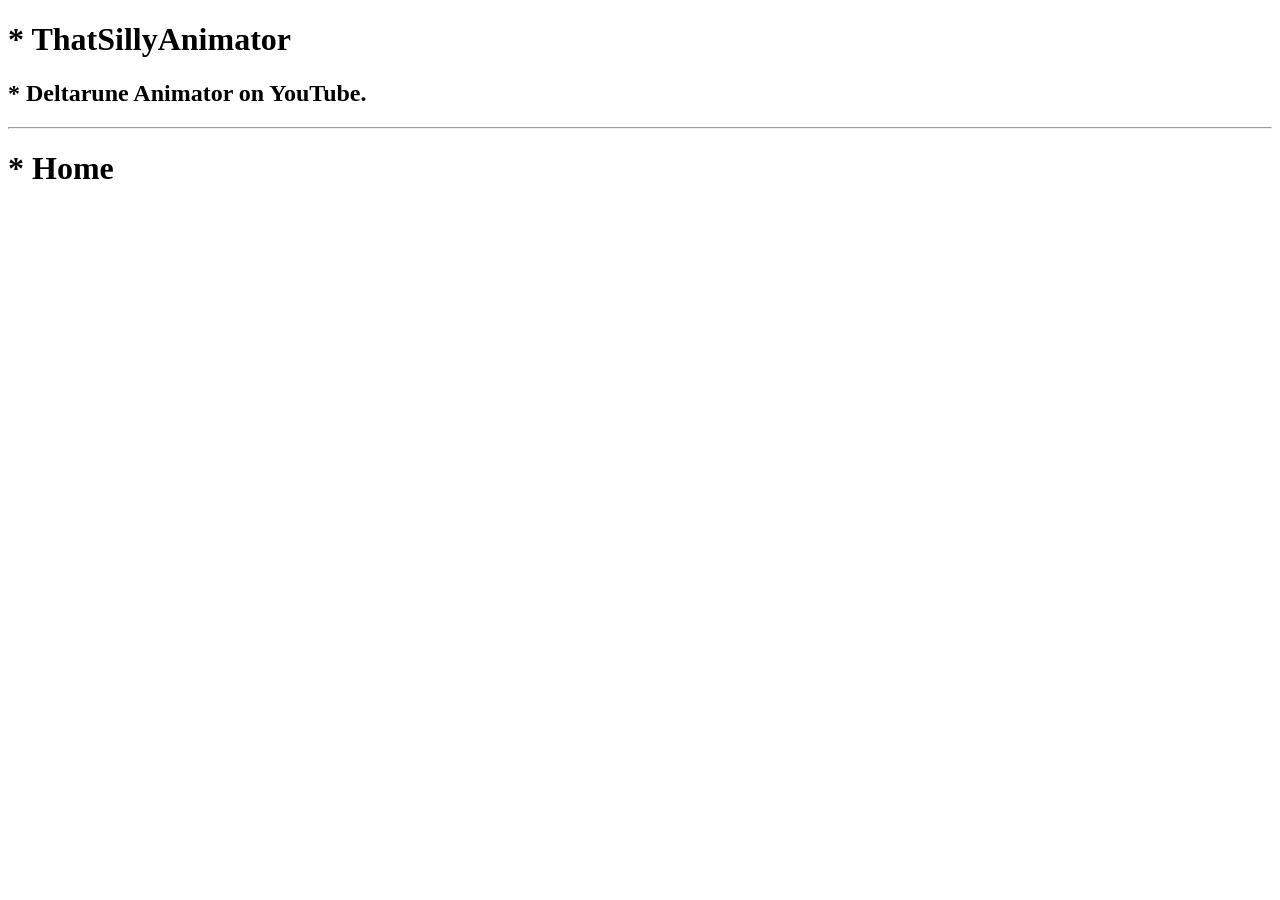
==== index.html @ 669c42a6 "Add files via upload" ====
<!DOCTYPE html>
<html lang="en">
<head>
    <link rel="preconnect" href="https://fonts.googleapis.com">
    <link rel="preconnect" href="https://fonts.gstatic.com" crossorigin>
    <link href="https://fonts.googleapis.com/css2?family=Press+Start+2P&family=Rubik:ital,wght@0,300..900;1,300..900&display=swap" rel="stylesheet">
    <meta charset="UTF-8">
    <meta name="viewport" content="width=device-width, initial-scale=1.0">
    <title>ThatSillyAnimator</title>
    <link rel="stylesheet" href="styles/style.css">
</head>
<body>
    <header>
        <h1 class="text-box">* ThatSillyAnimator</h1>
        <h2 class="text-box">* Deltarune Animator on YouTube.</h2>
        <hr>
    </header>
    <main>
        <h1 class="text-box">* Home</h1>
    </main>
</body>
</html>
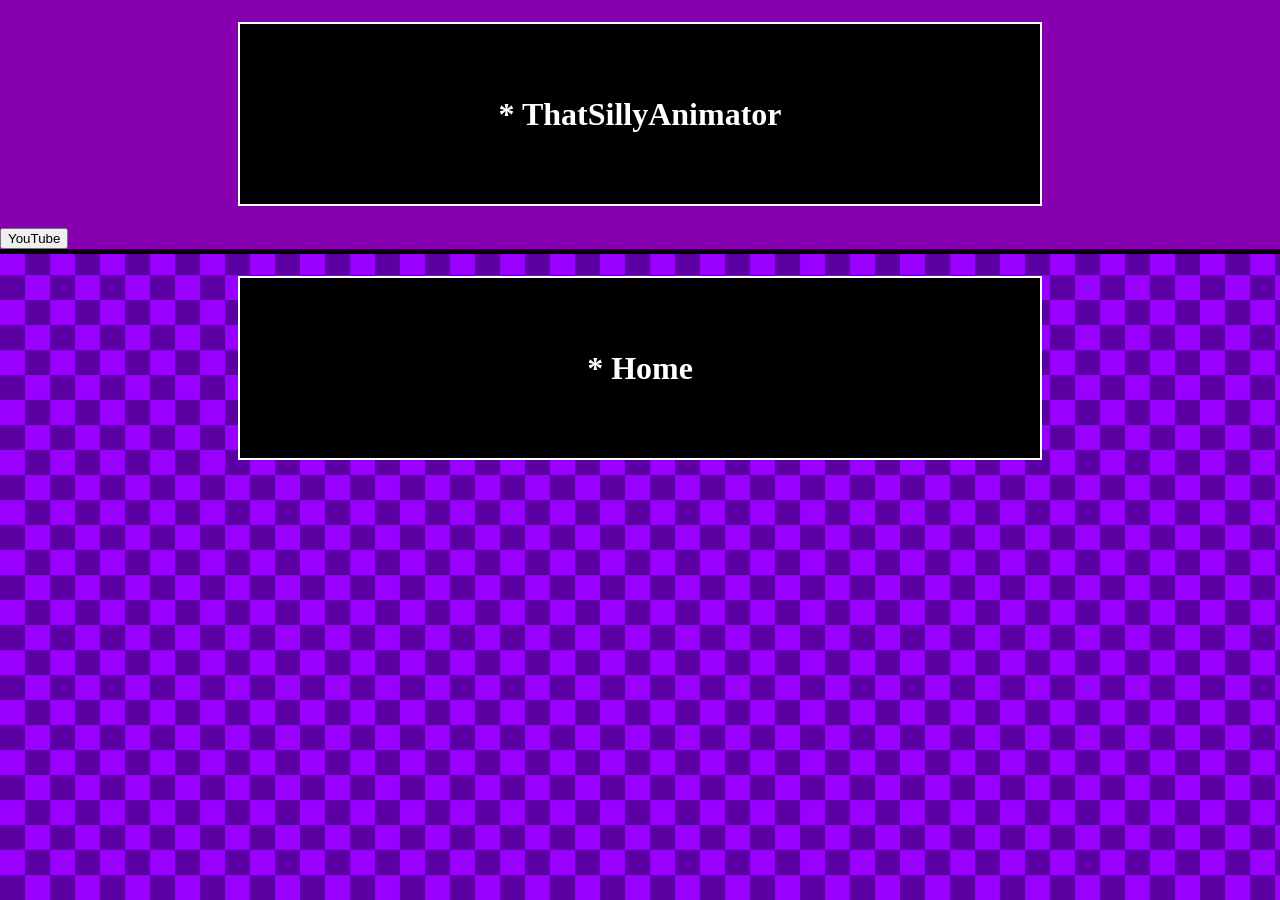
==== commit ef8e20ee: "Add files via upload" ====
--- a/index.html
+++ b/index.html
@@ -12,11 +12,13 @@
 <body>
     <header>
         <h1 class="text-box">* ThatSillyAnimator</h1>
-        <h2 class="text-box">* Deltarune Animator on YouTube.</h2>
+        <nav>
+            <a href="https://www.youtube.com/@ThatSillyAnimator"><button>YouTube</button></a>
+        </nav>
         <hr>
     </header>
     <main>
-        <h1 class="text-box">* Home</h1>
+        <h1 class="text-box">* Home</h1></header>
     </main>
 </body>
 </html>
--- a/styles/style.css
+++ b/styles/style.css
@@ -0,0 +1,46 @@
+body {
+    margin: 0;
+    background-image: url(/images/bg.png);
+    background-repeat: repeat;
+    background-size: 150px 150px;
+  animation: scrollDiagonal 20s linear infinite;
+}
+
+@keyframes scrollDiagonal {
+  0% {
+    background-position: 0 0;
+  }
+  100% {
+    /* Match the exact pixel values of background-size */
+    background-position: 300px 300px; 
+  }
+}
+
+.text-box {
+    font-family: 'Press Start 2P';
+    text-align: center;
+    color: white;
+    width: min(80vw, 800px);
+    min-height: 180px;
+    margin: 0.75em auto;
+    padding: 1em;
+    box-sizing: border-box;
+    display: flex;
+    align-items: center;
+    justify-content: center;
+    outline: 2px solid white;
+    background-color: black;
+}
+
+hr {
+    border: none;
+    height: 5px;
+    width: 100%;
+    margin: 0;
+    background-color: #000;
+}
+
+header {
+    background-color: rgb(134, 0, 175);
+    display: flow-root;
+}
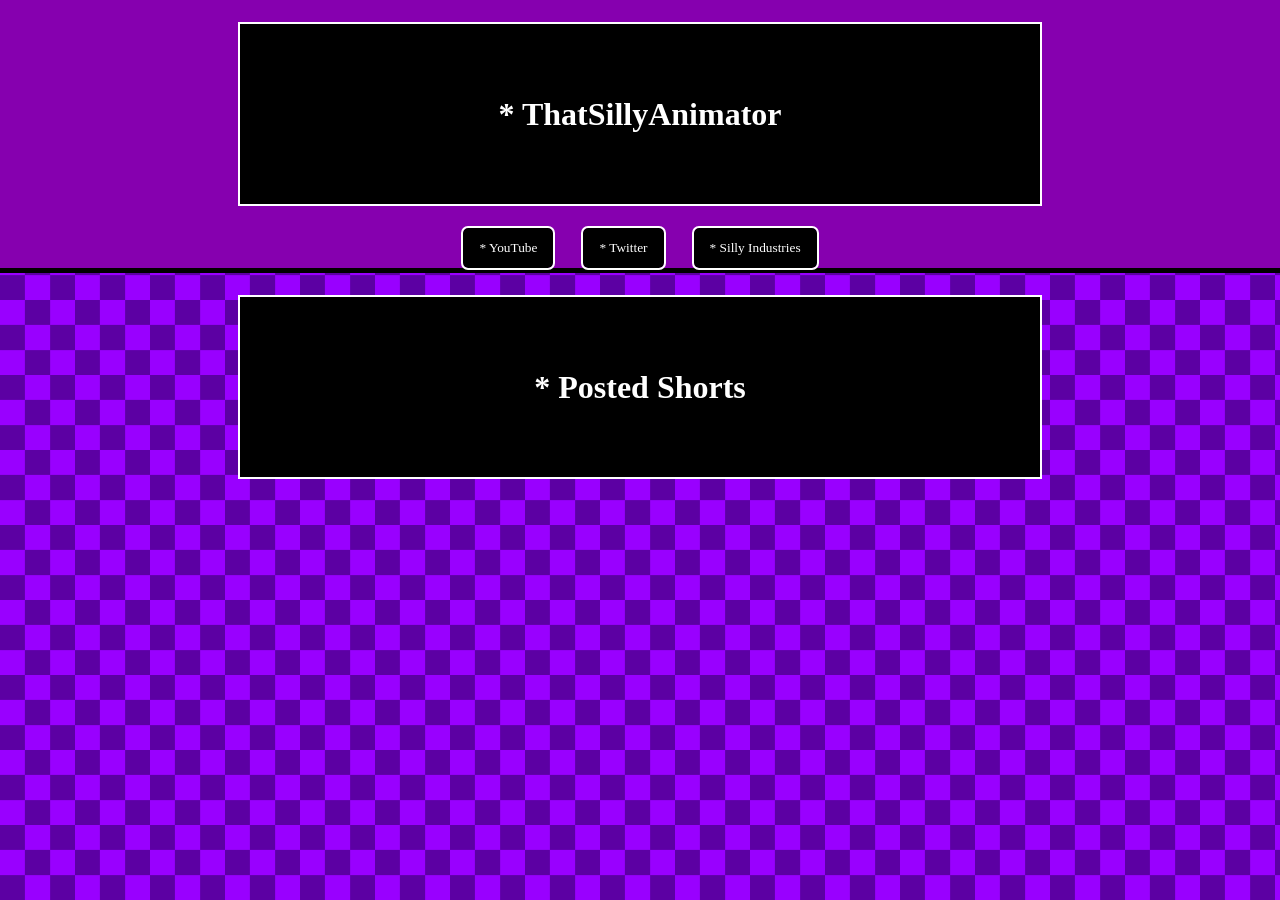
==== commit 87abbaa5: "The Shorts Display" ====
--- a/index.html
+++ b/index.html
@@ -8,17 +8,38 @@
     <meta name="viewport" content="width=device-width, initial-scale=1.0">
     <title>ThatSillyAnimator</title>
     <link rel="stylesheet" href="styles/style.css">
+    <link rel="shortcut icon" href="images/icon.ico" type="image/x-icon">
 </head>
 <body>
     <header>
         <h1 class="text-box">* ThatSillyAnimator</h1>
-        <nav>
-            <a href="https://www.youtube.com/@ThatSillyAnimator"><button>YouTube</button></a>
-        </nav>
+        <div class="navigation">
+            <a href="https://www.youtube.com/@ThatSillyAnimator"><button>* YouTube</button></a>
+            <a href="https://x.com/TSillyAnimator"><button>* Twitter</button></a>
+            <a href="https://thatsillyanimator.itch.io"><button>* Silly Industries</button></a>
+        </div>
         <hr>
     </header>
     <main>
-        <h1 class="text-box">* Home</h1></header>
+        <h1 class="text-box">* Posted Shorts</h1>
+
+<div class="shorts-grid">
+
+    <div class="short">
+        <video src="/videos/video1.mp4" autoplay muted loop playsinline>
+    </div>
+
+    <div class="short">
+        <video src="/videos/video2.mp4" autoplay muted loop playsinline>
+    </div>
+
+    <div class="short">
+        <video src="/videos/video3.mp4" autoplay muted loop playsinline>
+    </div>
+
+</div>
+
+
     </main>
 </body>
 </html>
--- a/styles/style.css
+++ b/styles/style.css
@@ -1,6 +1,6 @@
 body {
     margin: 0;
-    background-image: url(/images/bg.png);
+    background-image: url('../images/bg.png');
     background-repeat: repeat;
     background-size: 150px 150px;
   animation: scrollDiagonal 20s linear infinite;
@@ -11,7 +11,6 @@
     background-position: 0 0;
   }
   100% {
-    /* Match the exact pixel values of background-size */
     background-position: 300px 300px; 
   }
 }
@@ -43,4 +42,47 @@
 header {
     background-color: rgb(134, 0, 175);
     display: flow-root;
+}
+
+button {
+    border: none;
+    border-radius: 5px;
+    padding: 12px 16px;
+    background-color: rgb(0, 0, 0);
+    color: white;
+    outline: 2px solid white;
+    font-family: 'Press Start 2P';
+    transition: background-color 0.3s ease, color 0.3s ease;
+    cursor: pointer;
+}
+
+.navigation {
+    display: flex;
+    justify-content: center;
+    gap: 30px;
+}
+
+button:hover {
+
+    color: rgb(255, 217, 4);
+}
+
+.shorts-grid {
+    display: grid;
+    grid-template-columns: repeat(auto-fit, minmax(150px, 220px));
+    gap: 15px;
+    justify-content: center;
+}
+
+.short {
+    width: 100%;
+    aspect-ratio: 9 / 16;
+    overflow: hidden;
+    border-radius: 12px;
+}
+
+.short video {
+    width: 100%;
+    height: 100%;
+    object-fit: cover;
 }
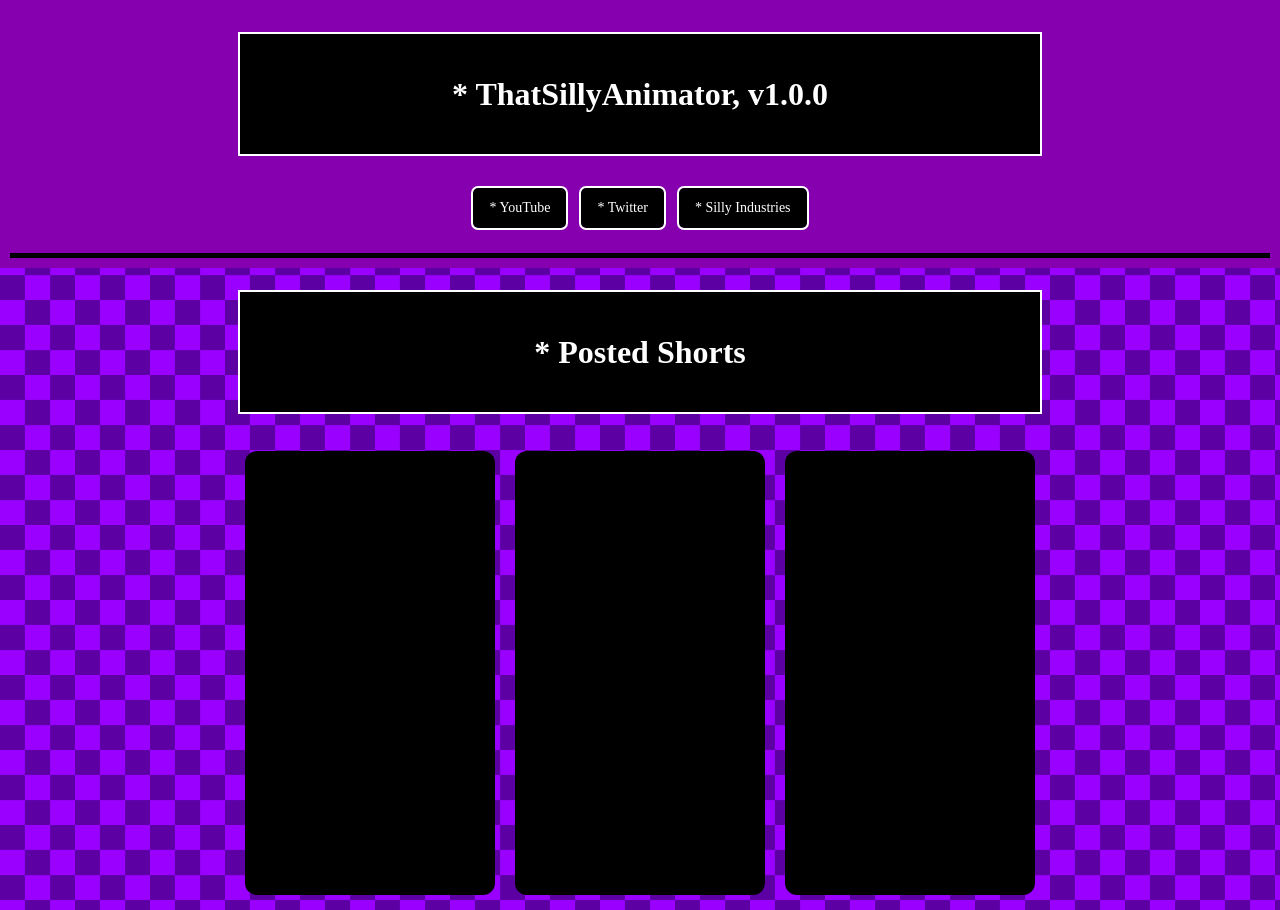
==== commit c802acc3: "Add files via upload" ====
--- a/index.html
+++ b/index.html
@@ -12,7 +12,8 @@
 </head>
 <body>
     <header>
-        <h1 class="text-box">* ThatSillyAnimator</h1>
+        
+        <h1 class="text-box">* ThatSillyAnimator, v1.0.0</h1>
         <div class="navigation">
             <a href="https://www.youtube.com/@ThatSillyAnimator"><button>* YouTube</button></a>
             <a href="https://x.com/TSillyAnimator"><button>* Twitter</button></a>
--- a/styles/style.css
+++ b/styles/style.css
@@ -1,88 +1,224 @@
+
+/* ============================= */
+/*           GENERAL             */
+/* ============================= */
+
+* {
+    box-sizing: border-box;
+}
+
 body {
     margin: 0;
+    min-height: 100vh;
     background-image: url('../images/bg.png');
     background-repeat: repeat;
     background-size: 150px 150px;
-  animation: scrollDiagonal 20s linear infinite;
-}
+    animation: scrollDiagonal 20s linear infinite;
+    overflow-x: hidden;
+}
+
+/* Background animation */
 
 @keyframes scrollDiagonal {
-  0% {
-    background-position: 0 0;
-  }
-  100% {
-    background-position: 300px 300px; 
-  }
-}
+    0% {
+        background-position: 0 0;
+    }
+
+    100% {
+        background-position: 300px 300px;
+    }
+}
+
+/* ============================= */
+/*         TEXT BOXES            */
+/* ============================= */
 
 .text-box {
-    font-family: 'Press Start 2P';
+    font-family: 'Press Start 2P', cursive;
     text-align: center;
     color: white;
-    width: min(80vw, 800px);
-    min-height: 180px;
+
+    width: min(90%, 800px);
+    min-height: 120px;
+
     margin: 0.75em auto;
     padding: 1em;
-    box-sizing: border-box;
+
     display: flex;
     align-items: center;
     justify-content: center;
+
     outline: 2px solid white;
     background-color: black;
+
+    overflow-wrap: break-word;
+}
+
+/* ============================= */
+/*           HEADER              */
+/* ============================= */
+
+header {
+    width: 100%;
+    background-color: rgb(134, 0, 175);
+    display: flow-root;
+    padding: 10px;
 }
 
 hr {
     border: none;
     height: 5px;
     width: 100%;
-    margin: 0;
+    margin: 15px 0 0;
     background-color: #000;
 }
 
-header {
-    background-color: rgb(134, 0, 175);
-    display: flow-root;
-}
+/* ============================= */
+/*         NAVIGATION            */
+/* ============================= */
+
+.navigation {
+    display: flex;
+    flex-wrap: wrap;
+    justify-content: center;
+    align-items: center;
+    gap: 15px;
+    padding: 10px;
+}
+
+.navigation a {
+    text-decoration: none;
+}
+
+/* ============================= */
+/*           BUTTONS             */
+/* ============================= */
 
 button {
     border: none;
     border-radius: 5px;
+
     padding: 12px 16px;
+
     background-color: rgb(0, 0, 0);
     color: white;
+
     outline: 2px solid white;
-    font-family: 'Press Start 2P';
+
+    font-family: 'Press Start 2P', cursive;
+    font-size: clamp(10px, 2vw, 14px);
+
     transition: background-color 0.3s ease, color 0.3s ease;
     cursor: pointer;
 }
 
-.navigation {
-    display: flex;
-    justify-content: center;
-    gap: 30px;
-}
-
 button:hover {
-
     color: rgb(255, 217, 4);
 }
+
+/* ============================= */
+/*         SHORTS GRID           */
+/* ============================= */
 
 .shorts-grid {
     display: grid;
-    grid-template-columns: repeat(auto-fit, minmax(150px, 220px));
-    gap: 15px;
+
+    grid-template-columns: repeat(auto-fit, minmax(min(100%, 220px), 250px));
+
+    gap: 20px;
+
     justify-content: center;
+    align-items: start;
+
+    width: 100%;
+    max-width: 1400px;
+
+    margin: 0 auto;
+    padding: 15px;
 }
 
 .short {
     width: 100%;
     aspect-ratio: 9 / 16;
+
     overflow: hidden;
     border-radius: 12px;
+
+    background-color: black;
 }
 
 .short video {
+    display: block;
+
     width: 100%;
     height: 100%;
+
     object-fit: cover;
-}+}
+
+/* ============================= */
+/*          TABLETS              */
+/* ============================= */
+
+@media (max-width: 768px) {
+
+    .text-box {
+        width: 95%;
+        min-height: 100px;
+        font-size: clamp(12px, 3vw, 20px);
+    }
+
+    .navigation {
+        gap: 12px;
+    }
+
+    .shorts-grid {
+        grid-template-columns: repeat(auto-fit, minmax(min(100%, 180px), 220px));
+        gap: 15px;
+    }
+}
+
+/* ============================= */
+/*           PHONES              */
+/* ============================= */
+
+@media (max-width: 480px) {
+
+    header {
+        padding: 5px;
+    }
+
+    .text-box {
+        width: 95%;
+        min-height: 90px;
+        padding: 0.8em;
+        font-size: clamp(10px, 4vw, 16px);
+    }
+
+    .navigation {
+        flex-direction: column;
+        gap: 12px;
+    }
+
+    .navigation a,
+    .navigation button {
+        width: 100%;
+    }
+
+    .shorts-grid {
+        grid-template-columns: repeat(2, minmax(0, 1fr));
+        gap: 10px;
+        padding: 10px;
+    }
+}
+
+/* ============================= */
+/*       SMALL PHONES            */
+/* ============================= */
+
+@media (max-width: 320px) {
+
+    .shorts-grid {
+        grid-template-columns: 1fr;
+    }
+}
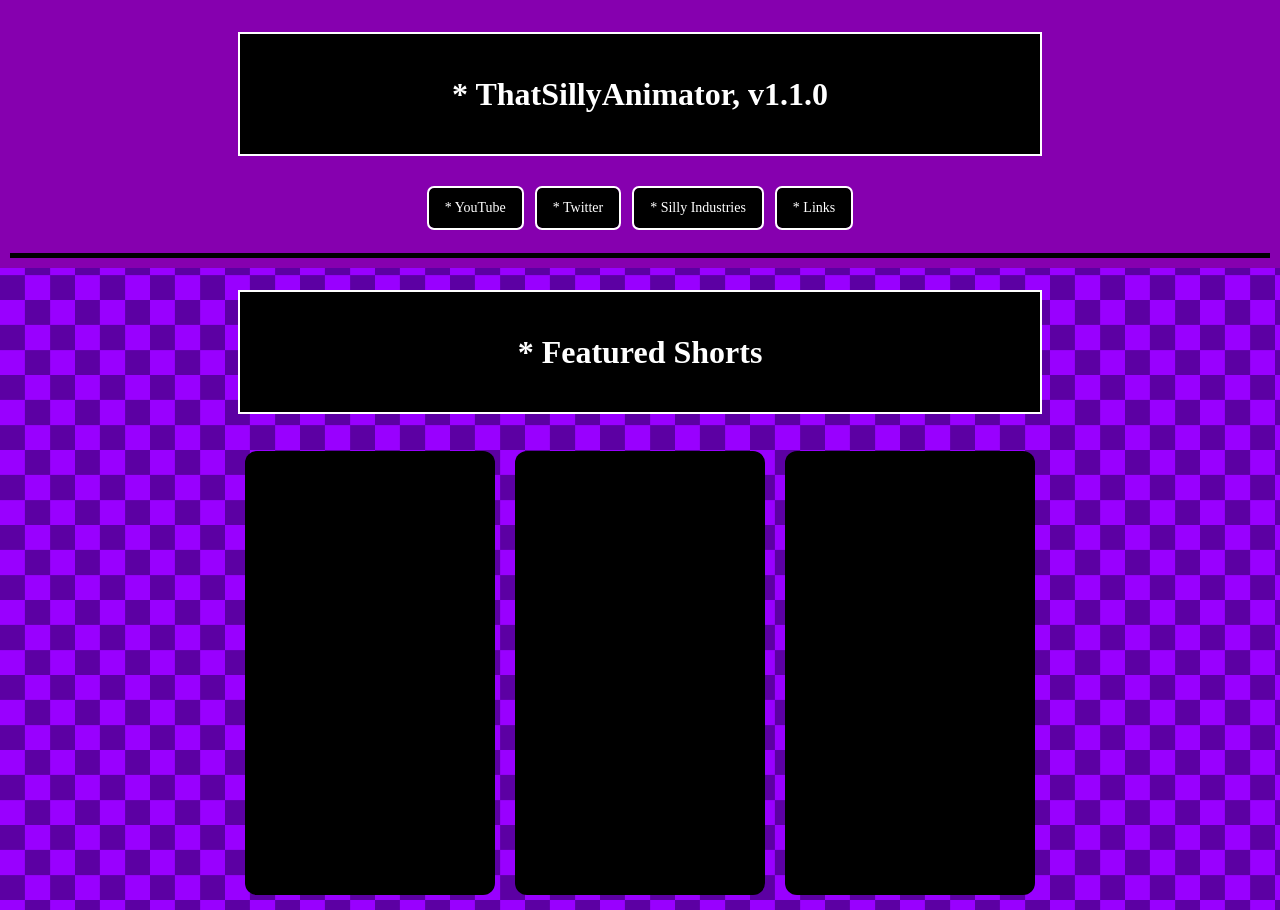
==== commit a0f8b321: "v1.1.0 Added a new unfinished page, Changed "Posted Shorts" to "Featured Shorts"." ====
--- a/index.html
+++ b/index.html
@@ -13,16 +13,17 @@
 <body>
     <header>
         
-        <h1 class="text-box">* ThatSillyAnimator, v1.0.0</h1>
+        <h1 class="text-box">* ThatSillyAnimator, v1.1.0</h1>
         <div class="navigation">
             <a href="https://www.youtube.com/@ThatSillyAnimator"><button>* YouTube</button></a>
             <a href="https://x.com/TSillyAnimator"><button>* Twitter</button></a>
             <a href="https://thatsillyanimator.itch.io"><button>* Silly Industries</button></a>
+            <a href="/about/"><button>* Links</button></a>
         </div>
         <hr>
     </header>
     <main>
-        <h1 class="text-box">* Posted Shorts</h1>
+        <h1 class="text-box">* Featured Shorts</h1>
 
 <div class="shorts-grid">
 
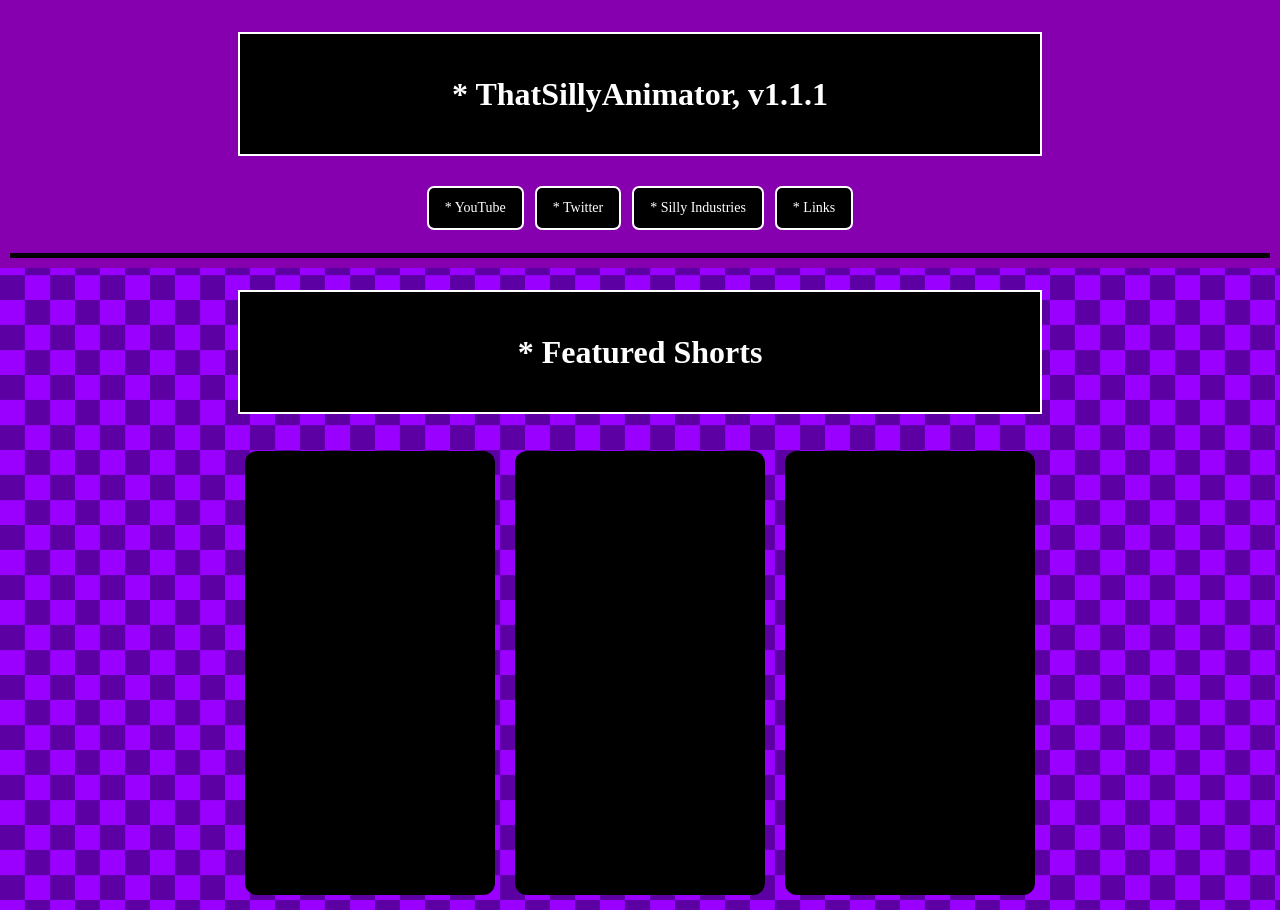
==== commit e269d848: "Update index.html" ====
--- a/index.html
+++ b/index.html
@@ -13,12 +13,12 @@
 <body>
     <header>
         
-        <h1 class="text-box">* ThatSillyAnimator, v1.1.0</h1>
+        <h1 class="text-box">* ThatSillyAnimator, v1.1.1</h1>
         <div class="navigation">
             <a href="https://www.youtube.com/@ThatSillyAnimator"><button>* YouTube</button></a>
             <a href="https://x.com/TSillyAnimator"><button>* Twitter</button></a>
             <a href="https://thatsillyanimator.itch.io"><button>* Silly Industries</button></a>
-            <a href="/about/"><button>* Links</button></a>
+            <a href="/links/"><button>* Links</button></a>
         </div>
         <hr>
     </header>
@@ -44,4 +44,4 @@
 
     </main>
 </body>
-</html>+</html>
